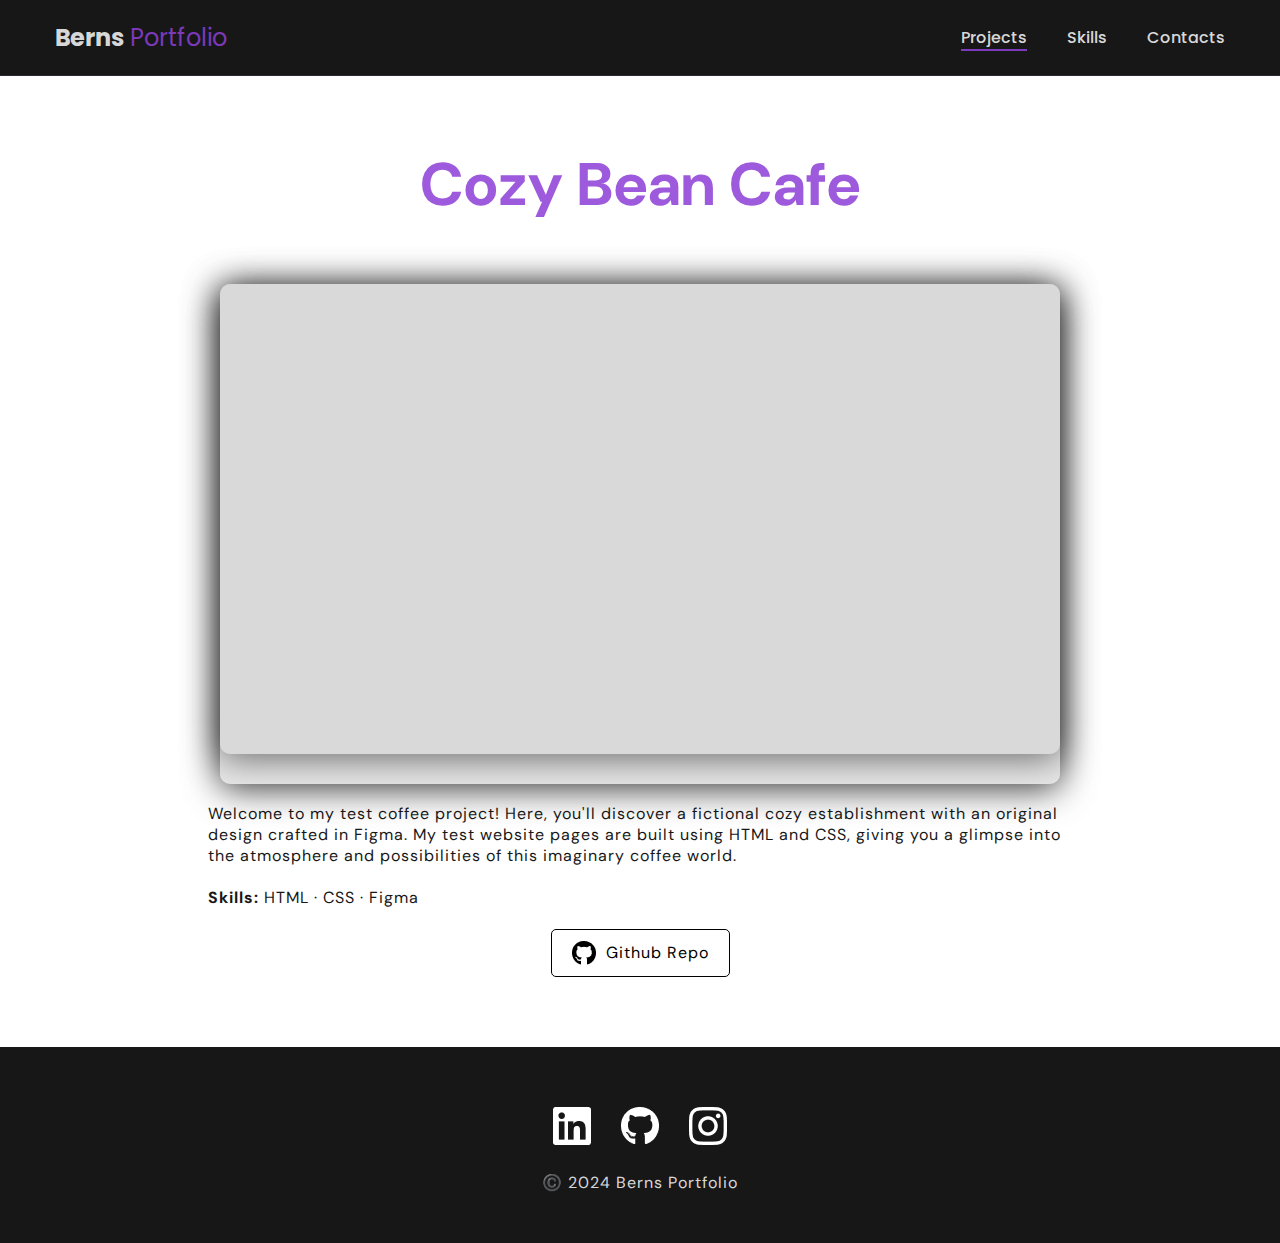
==== coffee.html @ beb7f2ac "Добавлен мой готовый сайт" ====
<!DOCTYPE html>
<html lang="en">
  <head>
    <meta charset="UTF-8" />
    <meta name="viewport" content="width=device-width, initial-scale=1.0" />
    <title>Berns Portfolio</title>
    <link rel="stylesheet" href="./css/main.css" />
  </head>
  <body>
    <nav class="nav">
      <div class="container">
        <div class="nav-row">
          <a href="./index.html" class="logo"
            ><strong>Berns</strong> Portfolio
          </a>
          <ul class="nav-list">
            <li class="nav-list__item">
              <a
                href="./index.html"
                class="nav-list__link nav-list__link--active"
                >Projects</a
              >
            </li>
            <li class="nav-list__item">
              <a href="./skills.html" class="nav-list__link">Skills</a>
            </li>
            <li class="nav-list__item">
              <a href="./contacts.html" class="nav-list__link">Contacts</a>
            </li>
          </ul>
        </div>
      </div>
    </nav>
    <main class="section">
      <div class="container">
        <div class="project-details">
          <h1 class="title-1">Cozy Bean Cafe</h1>
          <div class="project-detail__desc"></div>
          <div class="project_omg project-details__cover project__title">
            <video
              src="./image/projects/WebCoffe.mp4"
              class="project__video project_omg project-details__cover project__title"
              autoplay
              style="
                display: flex;
                justify-content: center;
                align-items: center;
                margin-left: 0%;
                margin-right: 0%;
              "
              loop="true"
            ></video>
          </div>

          <p style="margin-top: 1%">
            Welcome to my test coffee project! Here, you'll discover a fictional
            cozy establishment with an original design crafted in Figma. My test
            website pages are built using HTML and CSS, giving you a glimpse
            into the atmosphere and possibilities of this imaginary coffee
            world. <br /><br />
            <strong>Skills:</strong> HTML · CSS · Figma
          </p>
          <br />
          <a
            href="https://github.com/AlinaBerns/CozyBeanCafe"
            class="btn-outline"
          >
            <img src="./image/icons/gitHub-black.png" alt="" />
            Github Repo
          </a>
        </div>
      </div>
    </main>
    <footer class="footer">
      <div class="container">
        <div class="footer__wrapper">
          <ul class="social">
            <li class="social__item">
              <a href="https://www.linkedin.com/in/alina-berns/"
                ><img src="./image/icons/linkedin.png" alt=""
              /></a>
            </li>
            <li class="social__item">
              <a href="https://github.com/AlinaBerns"
                ><img src="./image/icons/github.png" alt=""
              /></a>
            </li>
            <li class="social__item">
              <a href="https://www.instagram.com/linaberns_/?next=%2F"
                ><img src="./image/icons/instagram.png" alt=""
              /></a>
            </li>
          </ul>
          <div class="copyright"><p>©️ 2024 Berns Portfolio</p></div>
        </div>
      </div>
    </footer>
  </body>
</html>
---- css/main.css ----
@import "./reset.css";
@import url("https://fonts.googleapis.com/css2?family=DM+Sans:opsz,wght@9..40,400;9..40,500;9..40,700&family=Poppins:wght@400;500;700&family=Roboto:ital,wght@1,100&display=swap");
/*font-family: 'DM Sans', sans-serif;
font-family: 'Poppins', sans-serif;*/

/*{
    border: 1px solid red;
}*/

:root {
  --black: #171718;
  --black-border: #26292d;
  --white: #fbfbfbdc;
  --purple: rgba(142, 64, 215, 0.863);
  --orange: rgba(255, 166, 0, 0.879);

  --dark-bg: var(--black);
  --dark-border: var(--black-border);
  --header-text: var(--white);
  --accent: var(--purple);
  --text-color: var(--black);
}

html,
body {
  font-family: "DM Sans", sans-serif;
  letter-spacing: 1px; /*расстояние между символами*/
  color: var(--text-color);
  
}

.container {
  margin: 0 auto;
  padding: 0 15px;
  max-width: 1200px;
  
}

.none {
  display: none !important;
}

/*NAV*/

.nav {
  padding: 20px 0;
  border-bottom: 1px solid var(--dark-border);
  background-color: var(--dark-bg);
  color: var(--header-text);
  letter-spacing: normal;
}

.nav-row {
  display: flex;
  justify-content: space-between;
  align-items: center;
  column-gap: 30px; /*отступ между колонками */
  row-gap: 20px; /*Для мобильной адаптации. Данные будут выстраиваться в несколько строк*/
  flex-wrap: wrap; /*перенос*/
}

.logo {
  color: var(--accent);
  font-size: 24px;
  font-family: "Poppins", sans-serif;
}

.logo strong {
  color: var(--header-text);
  font-weight: 700;
}

.nav-list {
  display: flex;
  align-items: center;
  column-gap: 40px;
  font-size: 16px;
  font-weight: 500;
  font-family: "Poppins", sans-serif;
}

.nav-list__link {
  color: var(--header-text);
  transition: opacity 0.2s ease-in;
}

.nav-list__link:hover {
  opacity: 0.8;
}

.nav-list__link--active {
  position: relative; /*родительский контент*/
}

.nav-list__link--active::before {
  content: ""; /*это для того, чтобы псевдо элемент отображался*/
  display: block;
  height: 2px;
  width: 100%;
  background-color: var(--accent);
  position: absolute;
  left: 0;
  top: 100%;
}

/*HEADER*/

.header {
  
  padding: 40px 0;
  min-height: 695px;

  display: flex;
  justify-content: center;
  align-items: center;
  text-align: center;

  background-color: var(--dark-bg);
  background-image: url("./../image/Abstract.png");
  background-repeat: no-repeat;
  background-size: auto;
  background-position: center center;
  color: var(--header-text);
}

.header__wrapper {
  padding: 0 15px;
  max-width: 780px;
}

.header__title {
  font-size: 40px;
  font-weight: 700;
  line-height: 1.4;
  margin-bottom: 20px;
  
  
}

.header__title strong {
  font-size: 60px;
  font-weight: 700;
  
}

.header__title em {
  font-style: normal;
  color: var(--accent);
  
}

.header__text {
  margin-bottom: 40px;
  font-size: 18px;
  line-height: 1.333;
  text-align: center;
 
}

.header__text p + p {
  margin-top: 1em;
  
}

.button {
  display: inline-block; /*ширина будет зависеть от текста внутри, но можно задавать паддинги*/
  height: 48px;
  padding: 12px 28px;
  border-radius: 5px;
  background-color: var(--accent);
  color: var(--white);
  letter-spacing: 0.15px;
  font-size: 16px;
  font-weight: 500;
  transition: 0.2s ease-in;
  opacity: 0;
  animation: fadeIn 3s ease-in-out forwards;
}

.button:hover {
  opacity: 0.8;
}

.button:active {
  position: relative;
  top: 1px;
}

.pr {
  height: 360px;
  width: 560px;
  
}

/*GENERAL*/
.btn-outline {
  height: 48px;
  padding: 12px 20px;
  border-radius: 5px;
  border: 1px solid #000;
  color: #000;
  display: flex;
  column-gap: 10px;
  align-items: center;
  transition: 0.2s ease-in;
}

.btn-outline:hover {
  opacity: 0.8;
}

.btn-outline:active {
  position: relative;
  top: 1px;
}

.section {
  padding: 70px 0;
}

.title-1 {
  margin-bottom: 60px;
  font-size: 60px;
  font-weight: 700;
  line-height: 1.3;
  color: var(--accent);
  text-align: center;
}

/*PROJECTS*/

.projects {
  display: flex;
  flex-wrap: wrap;
  column-gap: 30px;
  row-gap: 30px;
}

.project {
  max-width: 100%;
  max-height: 100%;
  background-color: rgba(186, 186, 186, 0.338);
  box-shadow: 0px 5px 35px rgba(0, 0, 0, 0.737);
  border-radius: 10px;
  transition: 2s;
  color: #17171800;
  text-align: center;
}

.skill {
  max-width: 100%;
  max-height: 100%;
  width: 140px;
  height: 175px;
  background-color: rgba(186, 186, 186, 0.338);
  box-shadow: 0px 5px 35px rgba(0, 0, 0, 0.737);
  border-radius: 10px;
  transition: 0.5s;
  color: #17171800;
  text-align: center;
  animation: colorChange 1.5s;
}

.skill:hover {
  width: 145px;
  height: 180px;
  box-shadow: 0px 5px 35px rgba(0, 0, 0, 0.737);
}

.project_omg {
  width: 840px;
  height: 470px;
  background-color: rgba(186, 186, 186, 0.338);
  box-shadow: 0px 5px 35px rgba(0, 0, 0, 0.737);
  border-radius: 10px;
  transition: 2s;
  color: #171718;
  text-align: center;
}

.project_omg > img {
  border-radius: 10px;
}

.project:hover {
  height: 370px;
  box-shadow: 0px 5px 35px rgba(0, 0, 0, 0.737);
  background-color: rgba(96, 45, 143, 0.66);
  color: var(--black);
}

.project__img {
  width: 500px;
  height: 250px;
  border-radius: 10px;
  margin: 20px 20px;
}

.project__video {
  width: 1000px;
  height: 500px;
  border-radius: 10px;
}

.project_logo_img {
  width: 100px;
  height: 100px;
  border-radius: 10px;
  margin: 20px 20px;
}

.project__title {
  text-align: center;
  font-weight: 700;
  font-size: 24px;
  line-height: 130%;
  color: var(--black-border);
}

.skill__title {
  text-align: center;
  font-weight: 700;
  font-size: 18px;
  line-height: 130%;
  color: var(--black-border);
}
/*Project Details*/

.project-details {
  margin: 0 auto;
  max-width: 865px;

  display: flex;
  flex-direction: column;
  align-items: center;
}

.project-details__cover {
  max-width: 100%;
  margin-bottom: 40px;
}

/*Footer*/

.footer {
  background-color: var(--dark-bg);
  padding: 60px 0 50px;
  color: var(--header-text);
}

.footer__wrapper {
  display: flex;
  flex-direction: column;
  align-items: center;
  row-gap: 27px;
}

.social {
  display: flex;
  column-gap: 30px;
  align-items: center;
}

.copyright {
  font-size: 16px;
}

.copyright p + p {
  margin-top: 0.5em;
}

.ani{
  opacity: 0;
  animation: fadeIn 3s ease-in-out forwards;
}

@keyframes colorChange {
  0%,
  100% {
    background-color: rgba(186, 186, 186, 0.338);
  }
  50% {
    background-color: rgba(96, 45, 143, 0.436);
  }
}

@keyframes fadeIn {
  from {
    opacity: 0;
  }
  to {
    opacity: 1;
  }
}
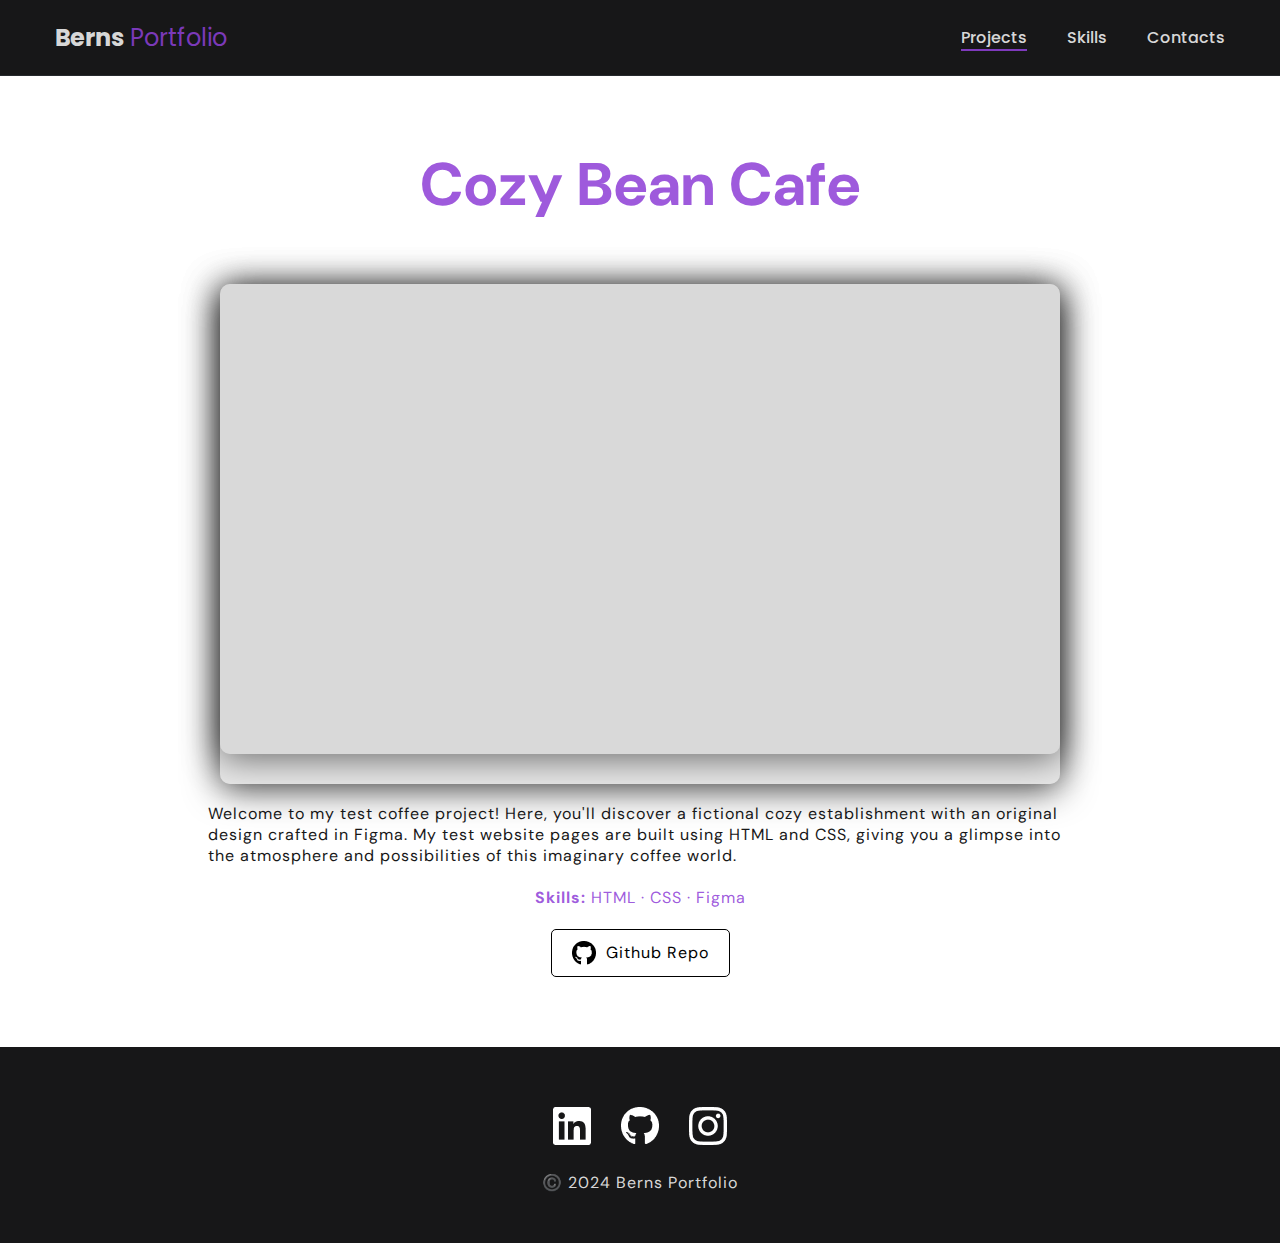
==== commit 1189efcb: "purple" ====
--- a/coffee.html
+++ b/coffee.html
@@ -58,8 +58,11 @@
             website pages are built using HTML and CSS, giving you a glimpse
             into the atmosphere and possibilities of this imaginary coffee
             world. <br /><br />
+          </p>
+          <div style="color: rgba(142, 64, 215, 0.863)">
             <strong>Skills:</strong> HTML · CSS · Figma
-          </p>
+          </div>
+
           <br />
           <a
             href="https://github.com/AlinaBerns/CozyBeanCafe"
--- a/css/main.css
+++ b/css/main.css
@@ -203,6 +203,7 @@
   column-gap: 10px;
   align-items: center;
   transition: 0.2s ease-in;
+  
 }
 
 .btn-outline:hover {
@@ -380,7 +381,7 @@
     background-color: rgba(186, 186, 186, 0.338);
   }
   50% {
-    background-color: rgba(96, 45, 143, 0.436);
+    background-color: rgb(221, 184, 255);
   }
 }
 
